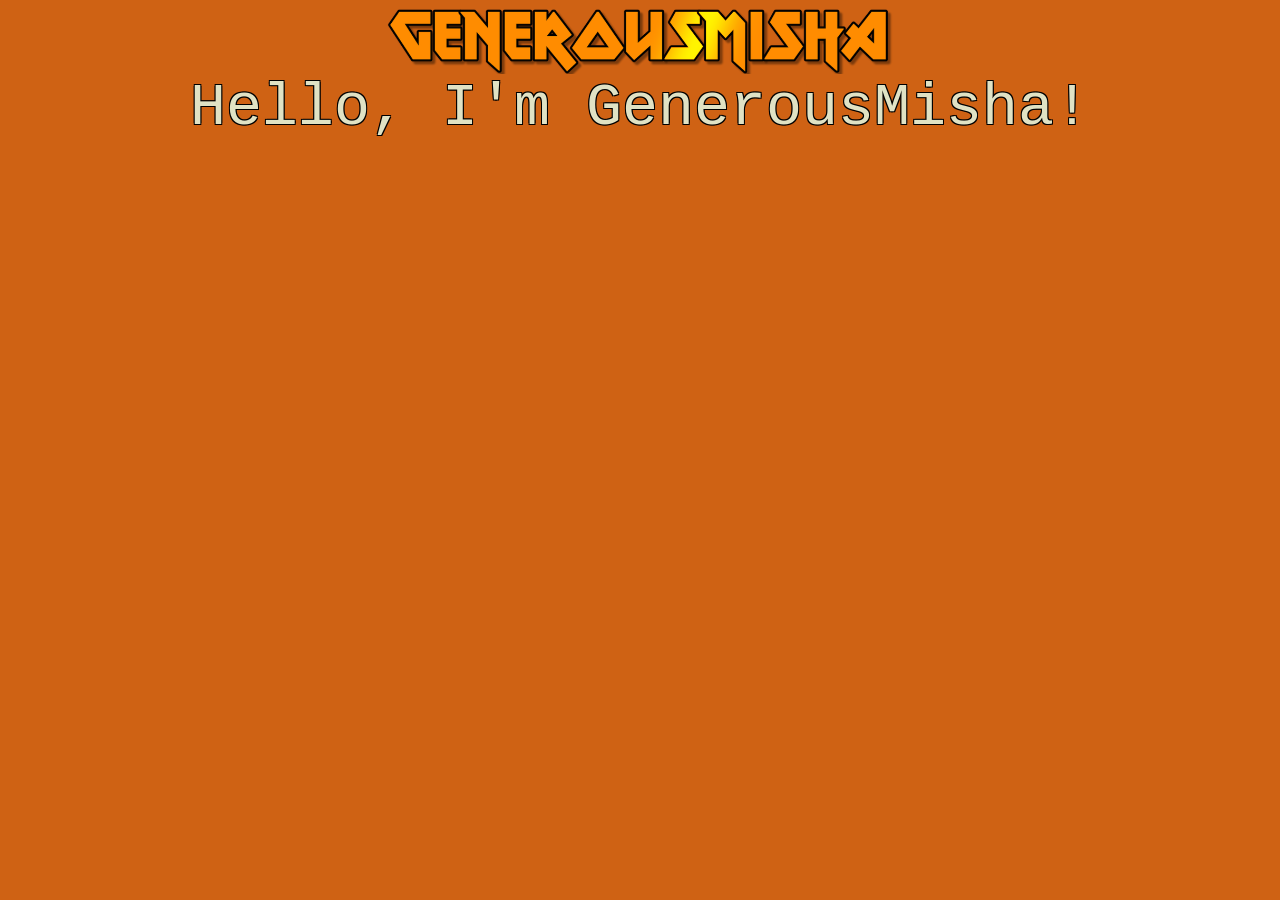
==== index.html @ afe4cc01 "Create site" ====
<!DOCTYPE html>

 <!-- GENEROUSMISHA 2026 -->
<html>
    <head>
        <title>GenerousMisha</title>
        <link rel="icon" href="images/favicon.png">
    </head>
    <link rel="stylesheet" href="style.css">

    <body>
        <image class="logo" src="images/logo.png"></image>
        
        <label class="introduce">Hello, I'm GenerousMisha!</label>
    </body>
</html>
---- style.css ----
body {
    background-color: #cf6214;
}

.logo {
    display: block;
    margin: auto;
    width: 40%;
}

.introduce{
    display: block;
    text-align: center;
    color: #e0e2c4;
    text-shadow:
    -1px -1px 0 #000,
    1px -1px 0 #000,
    -1px 1px 0 #000,
    1px 1px 0 #000; 
    font-family:'Courier New Bold', Courier, monospace;
    font-size: 60px;
}
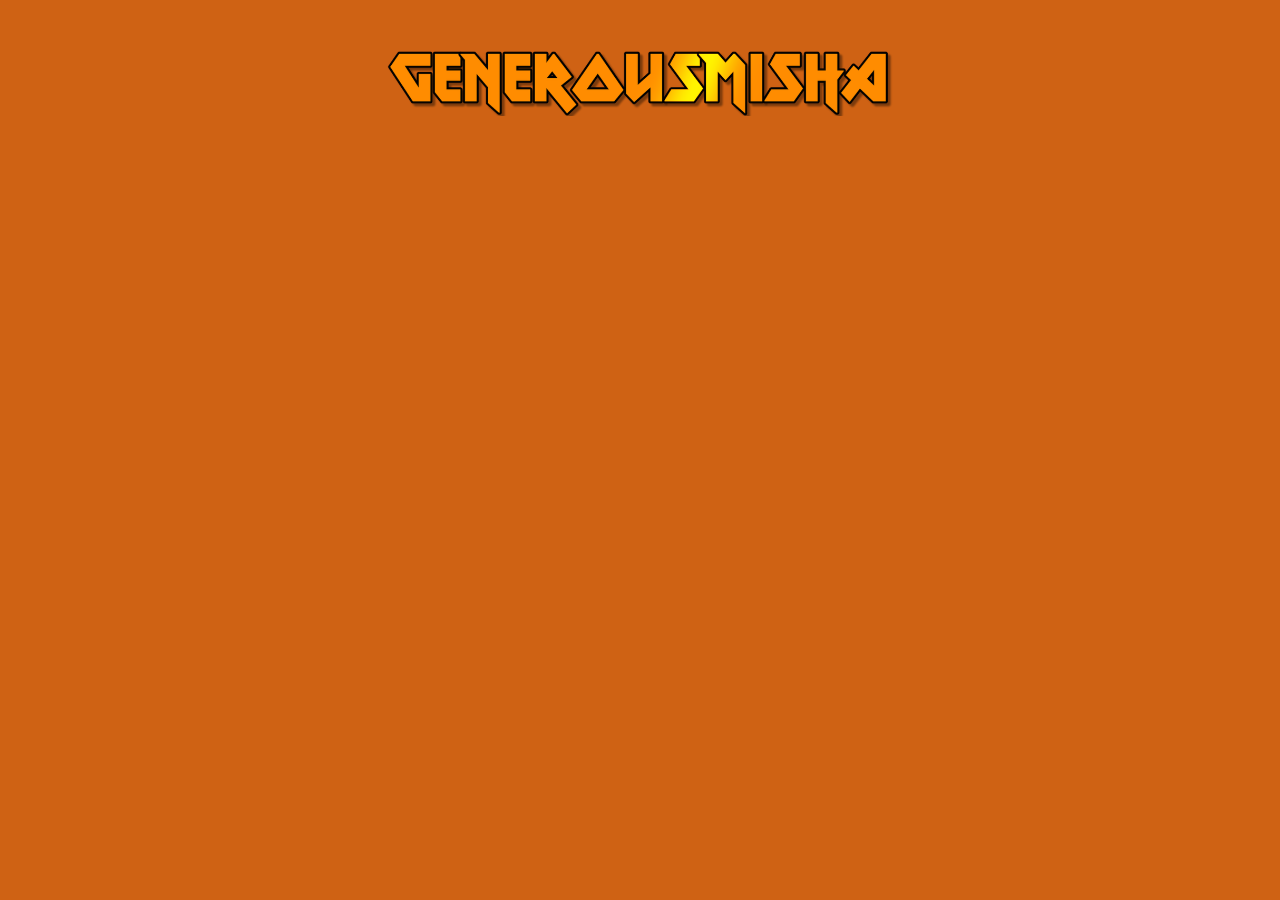
==== commit e51e9fb3: "Update index.html" ====
--- a/index.html
+++ b/index.html
@@ -11,6 +11,6 @@
     <body>
         <image class="logo" src="images/logo.png"></image>
         
-        <label class="introduce">Hello, I'm GenerousMisha!</label>
+        <!-- <label class="introduce">Hello, I'm GenerousMisha!</label> -->
     </body>
 </html>
--- a/style.css
+++ b/style.css
@@ -4,7 +4,7 @@
 
 .logo {
     display: block;
-    margin: auto;
+    margin: 50px auto;
     width: 40%;
 }
 
